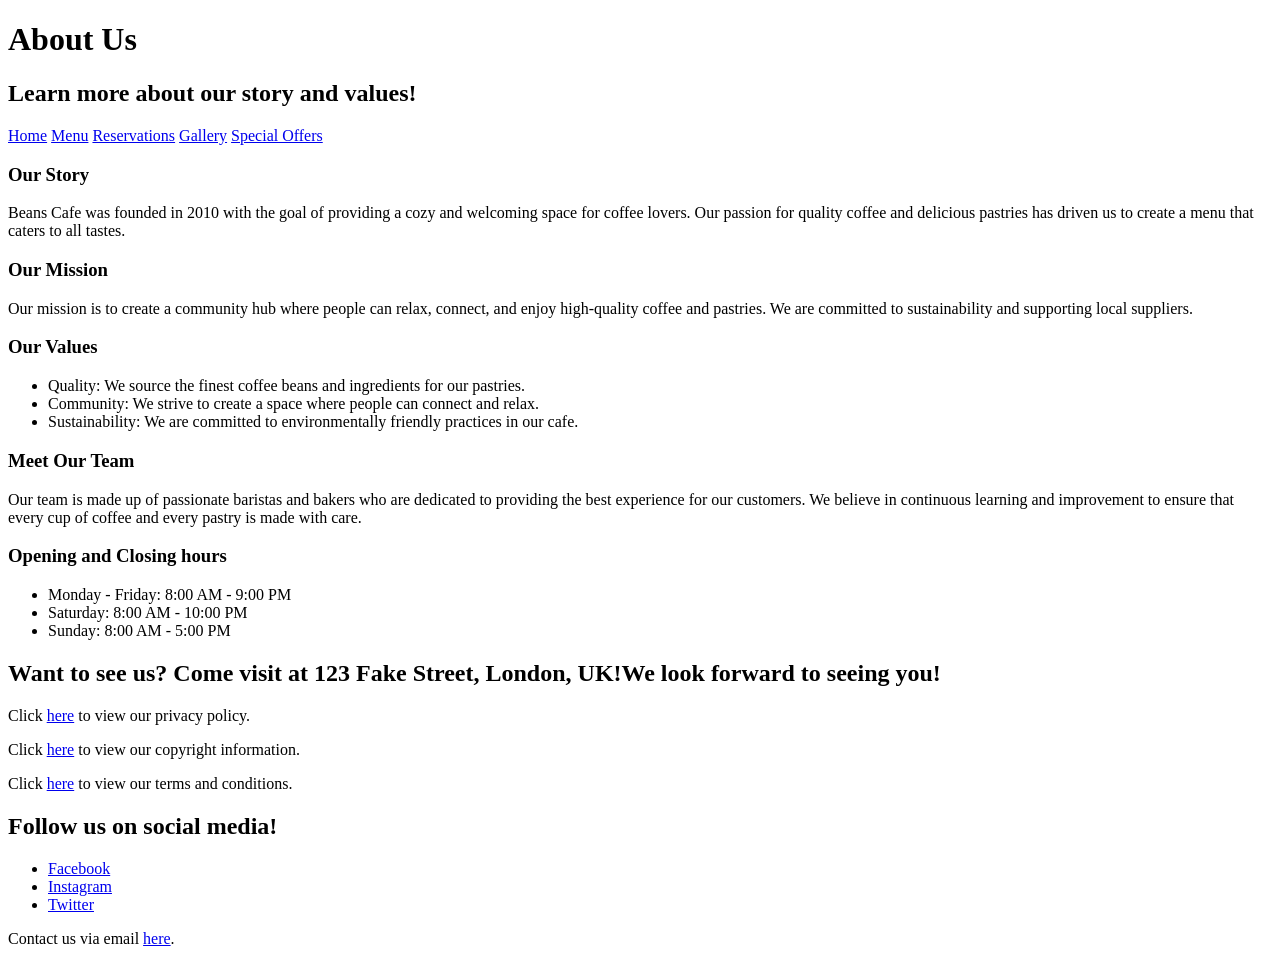
==== about.html @ 7b91a2ba "Competed Homepage and footer styling" ====
<!DOCTYPE html>
<html lang="en">
<head>
    <meta charset="UTF-8">
    <meta name="viewport" content="width=device-width, initial-scale=1.0">
    <title>Document</title>
    <link rel="stylesheet" href="css/style.css">
    <link rel="preconnect" href="https://fonts.googleapis.com">
<link rel="preconnect" href="https://fonts.gstatic.com" crossorigin>
<link href="https://fonts.googleapis.com/css2?family=Cinzel+Decorative:wght@400;700;900&family=Lato:wght@400;700&display=swap" rel="stylesheet">
</head>
<body>
    <header>
        <h1>About Us</h1>
        <h2>Learn more about our story and values!</h2>
        <nav>
            <a href="index.html">Home</a>
            <a href="menu.html">Menu</a>
            <a href="reservations.html">Reservations</a>
            <a href="gallery.html">Gallery</a>
            <a href="Offer.html">Special Offers</a>
        </nav>
    </header>
    <main>
        <section>
            <h3>Our Story</h3>
            <p>Beans Cafe was founded in 2010 with the goal of providing a cozy and welcoming space for coffee lovers. Our passion for quality coffee and delicious pastries has driven us to create a menu that caters to all tastes.</p>
        </section>
        <section>
            <h3>Our Mission</h3>
            <p>Our mission is to create a community hub where people can relax, connect, and enjoy high-quality coffee and pastries. We are committed to sustainability and supporting local suppliers.</p>
        </section>
        <section>
            <h3>Our Values</h3>
            <ul>
                <li>Quality: We source the finest coffee beans and ingredients for our pastries.</li>
                <li>Community: We strive to create a space where people can connect and relax.</li>
                <li>Sustainability: We are committed to environmentally friendly practices in our cafe.</li>
            </ul>
        </section>
        <section>
            <h3>Meet Our Team</h3>
            <p>Our team is made up of passionate baristas and bakers who are dedicated to providing the best experience for our customers. We believe in continuous learning and improvement to ensure that every cup of coffee and every pastry is made with care.</p>
        </section>
        <section>
            <h3>Opening and Closing hours</h3>
            <ul>
                <li>Monday - Friday: 8:00 AM - 9:00 PM</li>
                <li>Saturday: 8:00 AM - 10:00 PM</li>
                <li>Sunday: 8:00 AM - 5:00 PM</li>
            </ul>
        </section>
    </main>
    <footer>
        <h2> Want to see us? Come visit at 123 Fake Street, London, UK!We look forward to seeing you!</h2>
        <p>Click <a href="privacy.html">here</a> to view our privacy policy.</p>
        <p>Click <a href="Copyright.html">here</a> to view our copyright information.</p>
        <p>Click <a href="TOU.html">here</a> to view our terms and conditions.</p>
        <h2>Follow us on social media!</h2>
        <ul>
            <li><a href="https://www.facebook.com/" target="_blank">Facebook</a></li>
            <li><a href="https://www.instagram.com/" target="_blank">Instagram</a></li>
            <li><a href="https://twitter.com/" target="_blank">Twitter</a></li>
        </ul>
        <p>Contact us via email <a href="mailto:Aidahrahman96@gmail.com" target="_blank">here</a>.</p>
    </footer>
</body>
</html>
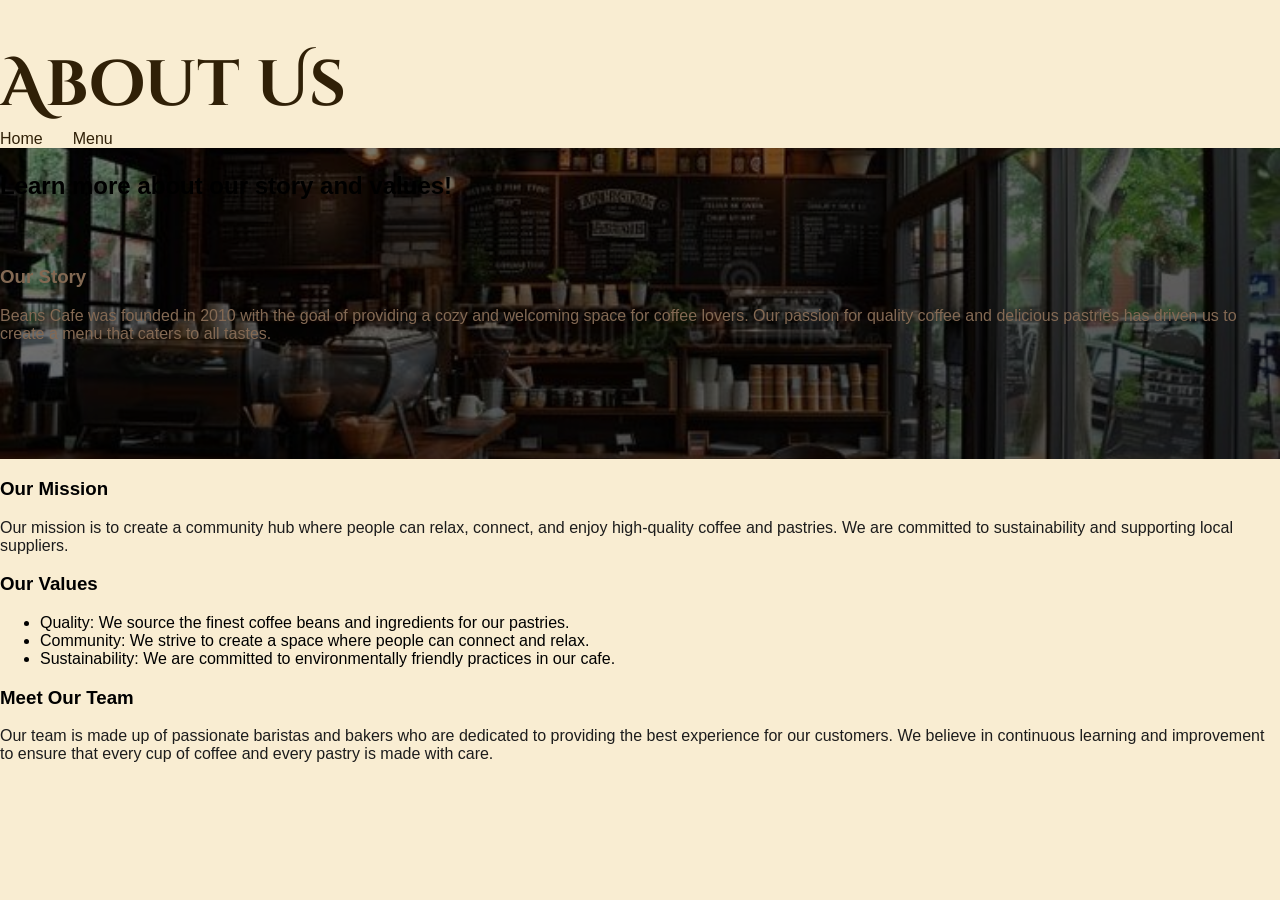
==== commit 7b6acd4b: "Menu complete (may change later), deleted offers section, added to menu, adding about section to hom" ====
--- a/about.html
+++ b/about.html
@@ -16,53 +16,28 @@
         <nav>
             <a href="index.html">Home</a>
             <a href="menu.html">Menu</a>
-            <a href="reservations.html">Reservations</a>
-            <a href="gallery.html">Gallery</a>
-            <a href="Offer.html">Special Offers</a>
-        </nav>
     </header>
     <main>
-        <section>
+        <div class="Story-section">
             <h3>Our Story</h3>
             <p>Beans Cafe was founded in 2010 with the goal of providing a cozy and welcoming space for coffee lovers. Our passion for quality coffee and delicious pastries has driven us to create a menu that caters to all tastes.</p>
-        </section>
-        <section>
+        </div>
+        <div class="Mission-section">
             <h3>Our Mission</h3>
             <p>Our mission is to create a community hub where people can relax, connect, and enjoy high-quality coffee and pastries. We are committed to sustainability and supporting local suppliers.</p>
-        </section>
-        <section>
+        </div>
+        <div class="Values-section">
             <h3>Our Values</h3>
             <ul>
                 <li>Quality: We source the finest coffee beans and ingredients for our pastries.</li>
                 <li>Community: We strive to create a space where people can connect and relax.</li>
                 <li>Sustainability: We are committed to environmentally friendly practices in our cafe.</li>
             </ul>
-        </section>
-        <section>
+        </div>
+        <div class="Team-section">
             <h3>Meet Our Team</h3>
             <p>Our team is made up of passionate baristas and bakers who are dedicated to providing the best experience for our customers. We believe in continuous learning and improvement to ensure that every cup of coffee and every pastry is made with care.</p>
-        </section>
-        <section>
-            <h3>Opening and Closing hours</h3>
-            <ul>
-                <li>Monday - Friday: 8:00 AM - 9:00 PM</li>
-                <li>Saturday: 8:00 AM - 10:00 PM</li>
-                <li>Sunday: 8:00 AM - 5:00 PM</li>
-            </ul>
-        </section>
+        </div>
     </main>
-    <footer>
-        <h2> Want to see us? Come visit at 123 Fake Street, London, UK!We look forward to seeing you!</h2>
-        <p>Click <a href="privacy.html">here</a> to view our privacy policy.</p>
-        <p>Click <a href="Copyright.html">here</a> to view our copyright information.</p>
-        <p>Click <a href="TOU.html">here</a> to view our terms and conditions.</p>
-        <h2>Follow us on social media!</h2>
-        <ul>
-            <li><a href="https://www.facebook.com/" target="_blank">Facebook</a></li>
-            <li><a href="https://www.instagram.com/" target="_blank">Instagram</a></li>
-            <li><a href="https://twitter.com/" target="_blank">Twitter</a></li>
-        </ul>
-        <p>Contact us via email <a href="mailto:Aidahrahman96@gmail.com" target="_blank">here</a>.</p>
-    </footer>
 </body>
 </html>
--- a/css/style.css
+++ b/css/style.css
@@ -0,0 +1,324 @@
+:root {
+    --Brown: #5e3417;
+    --Cream: #f9edd2;
+    --Charcoal: #1C1C1C;
+    --AccentGold: #f2d9a0;
+    --AccentRed: #440200;
+    --Offwhite: #F2F3F4;
+    --Orange: #D35400;
+    --DarkBrown: #302007;
+    --DarkCream: #e2cdb5;
+    --Tan: #B3926F;
+    --LightBrown: #836953;
+}
+body {
+    background-color: var(--Cream);
+    font-family: 'Lato', Courier, monospace;
+    margin: 0;
+}
+.logo {
+    width: 235px;  
+    margin-top: -10px;
+}
+.hero-content {
+    display: flex;
+    justify-content: space-between;
+    align-items: center;
+}
+nav {
+    display: flex;
+    gap: 30px;
+    margin-top: -90px;
+    margin-right: 50px;
+}
+nav a {
+    text-decoration: none;
+    color: var(--DarkBrown);
+    transition:color 0.25s;
+}
+nav a:hover{
+    color: var(--AccentGold)
+}
+.hero-section {
+    background: linear-gradient(to bottom right, var(--AccentRed), var(--AccentGold));
+    height: 180px;
+    border: 3px solid var(--Brown);
+}
+@font-face {
+    font-family: "Cinzel";
+    src: url("../fonts/Cinzel_Decorative/CinzelDecorative-Bold.ttf");
+}
+@font-face {
+    font-family: "Lato";
+    src: url("../fonts/Lato/Lato-ThinItalic.ttf") format('truetype')
+}
+h1{
+    font-family: "Cinzel", sans-serif;
+    font-size: 4rem;
+    color: var(--DarkBrown);
+
+}
+.hero-text {
+    margin-top: 40px;
+    max-width: 750px;
+    color: var(--Charcoal);
+}
+.main-hero {
+    display: flex;
+}
+.hero-image {
+    margin-left: 250px;
+    margin-top: 40px;
+    width: 400px;
+}
+.hero-buttons a {
+    text-decoration: none;
+    color: var(--AccentRed);
+    padding: 12px 35px;
+    border-radius: 100px;
+    background-color: var(--Tan);
+    transition: 0.25s, transform 0.25s;
+    border: 2px solid var(--AccentRed);
+    display: inline-block;
+}
+.hero-buttons {
+    display: flex;
+    flex-direction: column;
+    align-self: center;
+}
+.hero-buttons a:hover {
+    color: var(--AccentGold);
+    transform: scale(1.09);
+}
+.Story-section {
+    background-image:
+        linear-gradient(to bottom right, rgba(0, 0, 0, 0.5), rgba(0, 0, 0, 0.7)),
+        url(/images/Story-section-bg.jfif);
+    background-size: cover;
+    background-position: center;
+    padding: 100px 0;
+}
+.Story-section h3,
+.Story-section p {
+    color: var(--LightBrown);
+}
+
+
+
+
+
+
+
+
+
+
+
+
+
+
+
+
+
+
+
+
+
+
+
+
+
+
+
+.menu-row {
+    display: flex;
+    justify-content: space-between;
+    gap: 30px;
+    padding: 0 30px;
+}
+.menu-item img {
+    width: 300px;
+    height: 250px;
+    object-fit: cover;
+}
+.menu-item {
+    background: linear-gradient(to bottom right, var(--Brown), var(--AccentGold));
+    border: 2px solid var(--DarkBrown);
+    text-align: center;
+    flex: 1;
+}
+.menu-card-title {
+    text-align: center;
+    text-decoration: underline;
+    text-decoration-thickness: 2px;
+    text-decoration-color: var(--Brown);
+    text-underline-offset: 5px;
+}
+.menu-item a {
+    color: var(--DarkBrown);
+    transition: color 0.25s, transform 0.25s;
+    display: inline-block;
+}
+.menu-item a:hover {
+    color: var(--AccentRed);
+    transform: scale(1.04);
+}
+.big-menu-item {
+    background: linear-gradient(to bottom right, var(--Brown), var(--AccentGold));
+    border: 2px solid var(--DarkBrown);
+    width: 600px;
+    text-align: center;
+}
+.big-menu-item img {
+    width: 300px;
+    height: 250px;
+}
+.bottom-section {
+    display: flex;
+    align-items: center;
+    padding: 40px 30px;
+}
+p {
+    font-family: Lato, Arial;
+    color: var(--Charcoal);
+}
+.menu-item h2 {
+    font-family: "Cinzel", sans-serif;
+    color: var(--Charcoal);
+}
+.big-menu-item h2 {
+    font-family: "Cinzel", sans-serif;
+    color: var(--Charcoal);
+}
+.bottom-section h3 {
+    font-family: "Cinzel", sans-serif;
+    color: var(--Charcoal);
+    width: 700px;
+    text-align: center;
+    margin-top: 35px;
+    margin-left: 100px;
+    font-size: 1.75rem;
+}
+.offer-button-whole {
+    display: flex;
+    flex-direction: column;
+    align-items: center;
+}
+.offers-button {
+    padding: 40px 30px;
+    text-decoration: none;
+    background-color: var(--Tan);
+    color: var(--DarkBrown);
+    border-radius: 75px;
+    display: inline-block;
+    min-width: 300px;
+    text-align: center;
+    margin-left: 100px;
+    font-size: 2rem;
+    font-weight: bold;
+    font-family: Cinzel;
+    border: 2px solid var(--DarkBrown);
+    margin-top: 50px;
+    transition: 0.3s, transform 0.3s;
+}
+.offers-button:hover {
+    color: var(--AccentGold);
+    transform: scale(1.1);
+}
+footer {
+    background: linear-gradient(to bottom left, var(--DarkCream), var(--Tan));
+    display: flex;
+    width: 95%;
+    height: 90%;
+    margin: 0 auto;
+    margin-top: 15px;
+    margin-bottom: 60px;
+    font-family: "Lato", sans-serif;
+}
+footer h3 {
+    text-decoration: underline;
+    text-decoration-thickness: 1px;
+    text-decoration-color: var(--DarkBrown);
+    text-underline-offset: 3px;
+    font-family: Cinzel, sans-serif;
+}
+footer img {
+    width: 32px;
+}
+.legal-info,
+.contact-info,
+.hours-info,
+.socials {
+    flex: 1;
+    padding: 20px;
+}
+.legal-info,
+.contact-info,
+.hours-info {
+    position: relative;
+}
+.legal-info::after,
+.contact-info::after,
+.hours-info::after {
+    content: "";
+    position: absolute;
+    right: 0;
+    top: 15px;
+    bottom: 15px;
+    width: 2px;
+    background-color: var(--DarkBrown);
+}
+footer a {
+    text-decoration: none;
+    color: var(--AccentRed);
+    transition: color 0.25s, transform 0.25s;
+    display: inline-block;
+}
+footer a:hover {
+    color: var(--AccentGold);
+    transform: scale(1.05);
+}
+.social-logo {
+    transition: transform 0.25s;
+    display: inline-block;
+}
+.social-logo:hover {
+    transform: scale(1.2);
+}
+h1 {
+    font-family: "Cinzel", sans-serif;
+}
+body {
+    font-family:'Lucida Sans', 'Lucida Sans Regular', 'Lucida Grande', 'Lucida Sans Unicode', Geneva, Verdana, sans-serif
+}
+h2 {
+    font-family: 'Lucida Sans', 'Lucida Sans Regular', 'Lucida Grande', 'Lucida Sans Unicode', Geneva, Verdana, sans-serif;
+}
+p {
+    font-family: 'Lucida Sans', 'Lucida Sans Regular', 'Lucida Grande', 'Lucida Sans Unicode', Geneva, Verdana, sans-serif;
+}
+nav h2 {
+    font-size: 1.5rem;
+    font-family: 'Cinzel', sans-serif;
+}
+.special-offers .menu-row {
+    display: flex;
+    justify-content: center;
+    gap: 35px;
+    padding: 0 30px;
+}
+
+.special-offers .menu-item {
+    flex: 0 0 350px;
+    box-sizing: border-box;
+}
+
+.special-offers .menu-item img {
+    width: 200px;
+    height: 50px;
+    object-fit: contain;
+}
+nav h2 {
+    font-size: 1.5rem;
+    font-family: 'Cinzel', sans-serif;
+    letter-spacing: 2px;
+}
